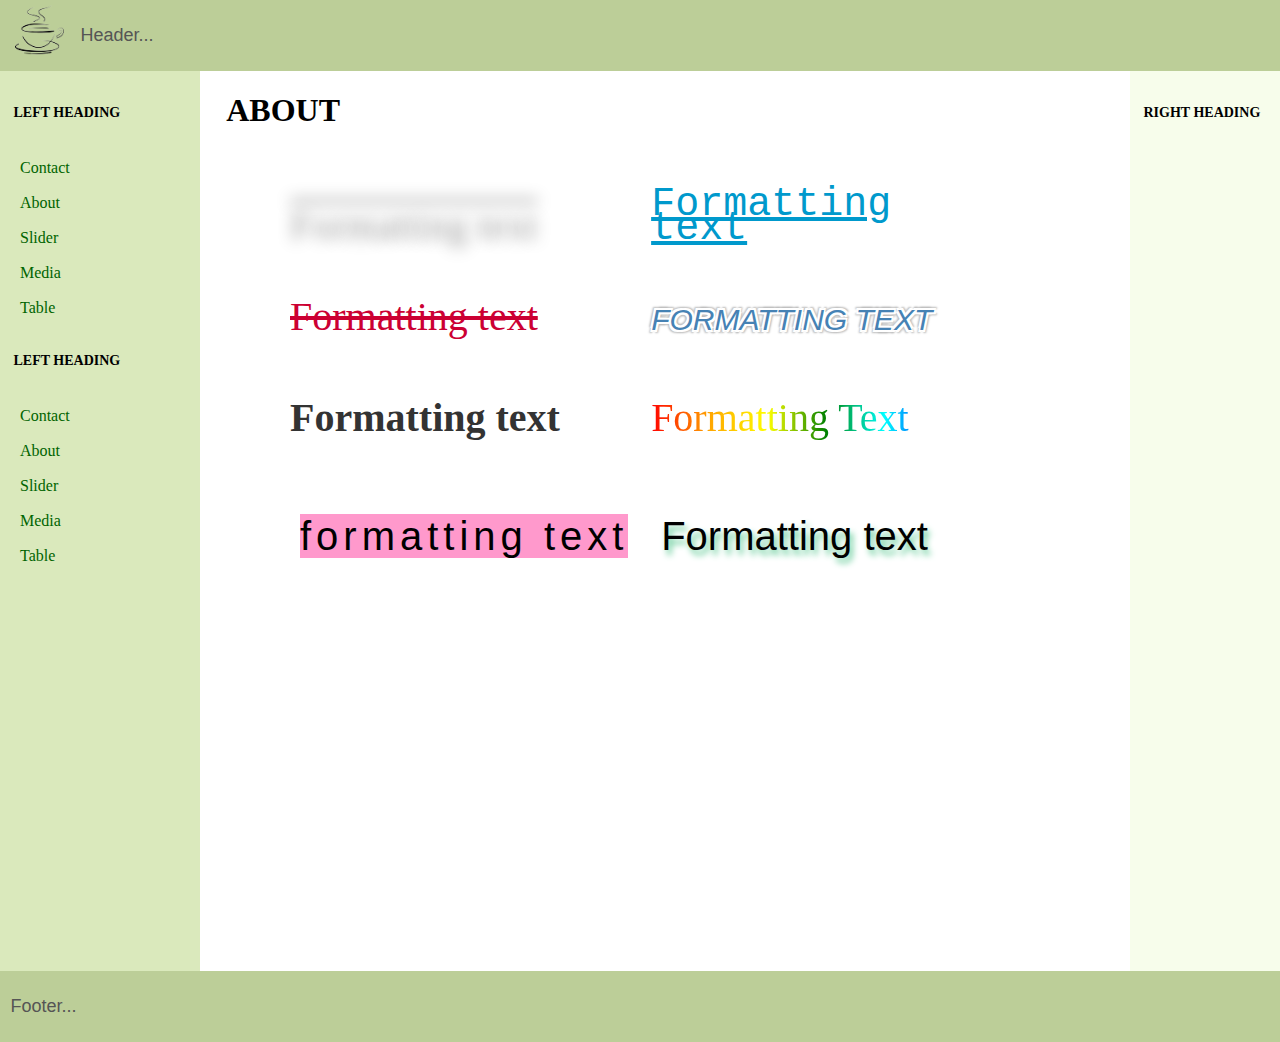
==== about.html @ b574e616 "Practice 5" ====
<!DOCTYPE html >
<html>
<head>
    <meta http-equiv="Content-Type" content="text/html; charset=UTF-8">
    <title>​​Practice 5 </title>
    <link rel="stylesheet" href="assets/css/layout.css" ​>
</head>
<body>
<header ​ class="header" ​>
    <a href="index.html" class="logo">
    <img src="assets/img/logo.png" alt="" />
</a>
    <p>​ Header...​ </p></header>
<div ​ class="container" ​>
    <main ​ class="center column" ​>
        <article><h1>​ About​ </h1></article>
        <section>
            <div id="format1">Formatting text</div>
            <div id="format2">Formatting text</div>
            <div id="format3">Formatting text</div>
            <div id="format4">Formatting text</div>
            <div id="format5">Formatting text</div>
            <div id="format6">Formatting text</div>
            <div id="format7"><span>Formatting text</span></div>
            <div id="format8">Formatting text</div>
        </section>
    </main>
    <nav class="left column"><h3>​ Left heading​ </h3>
        <ul>
            <li><a href="contact.html" >Contact</a></li>
            <li><a href="about.html" >About</a></li>
            <li><a href="slider.html" >Slider</a></li>
            <li><a href="media.html" >Media</a></li>
            <li><a href="table.html">Table</a></li>
        </ul>
        <h3>​ Left heading​ </h3>
        <ul>
            <li><a href="contact.html" >Contact</a></li>
            <li><a href="about.html" >About</a></li>
            <li><a href="slider.html" >Slider</a></li>
            <li><a href="media.html" >Media</a></li>
            <li><a href="table.html">Table</a></li>
        </ul>
    </nav>
    <div ​ class="right column" ​><h3>​ Right heading​ </h3>
        <p></p></div>
</div>
<div ​ class="footer-wrapper" ​>
    <footer ​ class="footer" ​><p>​ Footer...​ </p></footer>
</div>
</body>
</html>
---- assets/css/layout.css ----
/* Layout */
body  {
    min-width: 630px;
}

.container{
    padding-left: 200px;
    padding-right: 190px;
}

.container .column{
    position: relative;
    float: left;
}

.center {
    padding: 10px 20px;
    width: 100%;
}

.left {
    width: 180px;
    padding: 0 10px;
    right: 240px;
    margin-left: -100%;
}

.right{
    width: 130px;
    padding: 0 10px;
    margin-right: -100%;
}


.footer  {
    clear: both;
}

/* IE hack */
* html.left {
    left: 150px;
}

/* Make the columns the same height as each other */
.container{
    overflow: hidden;
    height: 900px;
}

.container .column{
    padding-bottom: 1001em;
    margin-bottom: -1000em;
}


/* Fix for the footer */
* html body {
    overflow: hidden;
}

* html  .footer-wrapper{
    float: left;
    position: relative;
    width: 100%;
    padding-bottom: 10010px;
    margin-bottom: -10000px;
    background: #fff;
}

/* Aesthetics */
body {
    margin: 0;
    padding: 0;
    font-family: sans-serif;
    line-height: 1.5em;
}

p{
    color: #555;
}

nav ul {
    list-style-type: none;
    margin: 0;
    padding: 10px 10px;
    font-family: 'opensans-bold';
}

nav ul a {
    color: darkgreen;
    text-decoration: none;
    line-height: 35px;
}

.header, .footer {
    font-size: large;
    padding: 0.3em;
    background: #BCCE98;
}

.left{
    background: #DAE9BC;
}

.right  {
    background: #F7FDEB;
}

.center{
    background: #fff;
}

.container .column {
    padding-top: 1em;
}

.logo {
    float: left;
    padding: 0 10px;
    right: 400px;
    margin-right: -100%;
}
.logo img{
    height:50px;
}
.header p{
    padding-left: 70px;

}
section{
    padding:30px 70px;
    font-size:40px;
    display:block;

}
section div{
    display:inline-block;
    width:350px;
    height:90px;

}
#format1{
    text-decoration:overline;
    color:#000;
    font-family:serif;
    text-shadow: 0 0 15px #999;
    color: transparent;
    transition: all 3s;
}
#format2{
    text-decoration:underline;
    color:#0099cc;
    font-family:monospace;

}
#format3{
    text-decoration:line-through;
    color:#cc0033;
    font-family:Tahoma;
}
#format4{
    text-transform: uppercase;
    color:#000;
    font-size:30px;
    font-style:italic;
    text-shadow: -1px -1px #FFF,
    -2px -2px #FFF,
    -1px 1px #FFF,
    -2px 2px #FFF,
    1px 1px #FFF,
    2px 2px #FFF,
    1px -1px #FFF,
    2px -2px #FFF,
    -3px -3px 2px #BBB,
    -3px 3px 2px #BBB,
    3px 3px 2px #BBB,
    3px -3px 2px #BBB;
    color: steelblue;
}
#format5{
    font-weight:bold;
    color:#333;
    font-family:fantasy;
}
#format6{
    text-transform:capitalize;
    color:#9c8b30;
    font-family:cursive;
    background: linear-gradient(to right, red, orange, yellow, green, cyan, blue, violet);
    -webkit-background-clip: text;
    -webkit-text-fill-color: transparent;
    line-height: 40px;
}
#format7{
    padding-left:10px;
    line-height:80px;
    letter-spacing:5px;
    text-transform:lowercase;
    color:black;
}
#format7 span {
    background:#ff99cc;
    background-size: 400px;
}
#format8{
    color:#000;
    font-family:Arial;
    text-shadow:3px 5px 6px #6c9;
}

h1 {
    font-size: 32px;
    line-height: 5px;
    text-transform: uppercase;
    margin-bottom: 20px;
    font-family: 'opensans-bold';
    color: #000;
    padding-bottom:30px;
}

h2 {
    font-size: 20px;
    line-height: 32px;
    text-transform: uppercase;
    margin-bottom: 20px;
    font-family: 'opensans-bold';
    color: #000;
}

h3 {
    font-size: 14px;
    line-height: 24px;
    text-transform: uppercase;
    margin-bottom: 15px;
    font-family: 'opensans-bold';
    color: #000;
}

.forms{
    width: 100%;
    padding: 0 50px;
    height: 600px;
    margin: 0 0;
}
.forms h3{
    padding: 10px 0;
}

.first-form{
    width: 50%;
    float: left;
}
.second-form{
    width: 50%;
    float: right;

}

.forms select{
    width:304px;
    height:24px;
    color: #666;
    letter-spacing:1px;
}

.forms input{
    width:300px;
    height:18px;
    color: #666;
    letter-spacing:1px;
}
#country {
    width:80px;
    float:left;
}

#phone{
    float:left;
    margin-left: 10px;
    width:210px;
}

.forms #mobile{
    font-size:8px;
    padding: 0 1px 1px 90px;
    float:left;
    color:#666;
}
.forms #fixed{
    font-size:8px;
    padding: 0 180px 1px 1px;
    float:right;
    color:#666;
}
.forms textarea {
    width: 299px;
    height:65px;
    resize: none;
}

#tell{
    font-size:8px;
    line-height: 8px;
    padding:0 100px 1px 1px;
    float:left;
    color:#666;
}
#send{
    margin-top: 40px;
    width:80px;
    height:30px;
    font-size: 12px;
}
.accept input{
    width:19px;
    height:19px;
    padding:0;
    margin:0;
    float:left;
}
.accept{
    padding:0 5px;
    height:30px;
}

.accept label{
    font-size:14px;
    line-height:10px;
    float:left;
    padding: 5px 10px;
    color:#666;
}


table{
    width:100%;
    height:300px;
    border:1px solid gray;
    border-collapse:collapse;
    font-family:"opensans";
    text-align:center;
    table-layout:fixed;
}

thead{
    background: gray;
    color:white;
}

tr, td{
    padding:5px 30px;
}

td{
    border: 1px solid gray;
}

section{
    padding:30px 70px;
    font-size:40px;
    display:block;

}
section div{
    display:inline-block;
    width:350px;
    height:90px;
}
.audioblock,.videoblock{
    width: 100%;
    padding: 10px 70px;
    display:inline-block;
}
.audioblock p{
    padding-left: 20px;
    font-size: 20px;
    font-family: "Cooper Black";
    color: #000;
    opacity: 0.7;

}
.audio1{
    float: left;
    width: 50%;
}
.audio2{
    float: right;
    width: 50%;
}
.videoblock{
    text-align: center;
    padding: 40px 0;
}
video{
    float: right;
    padding-right: 100px;
    width: 40%;
}
iframe{
    float: left;
    margin-left: 70px;
    width: 40%;

}
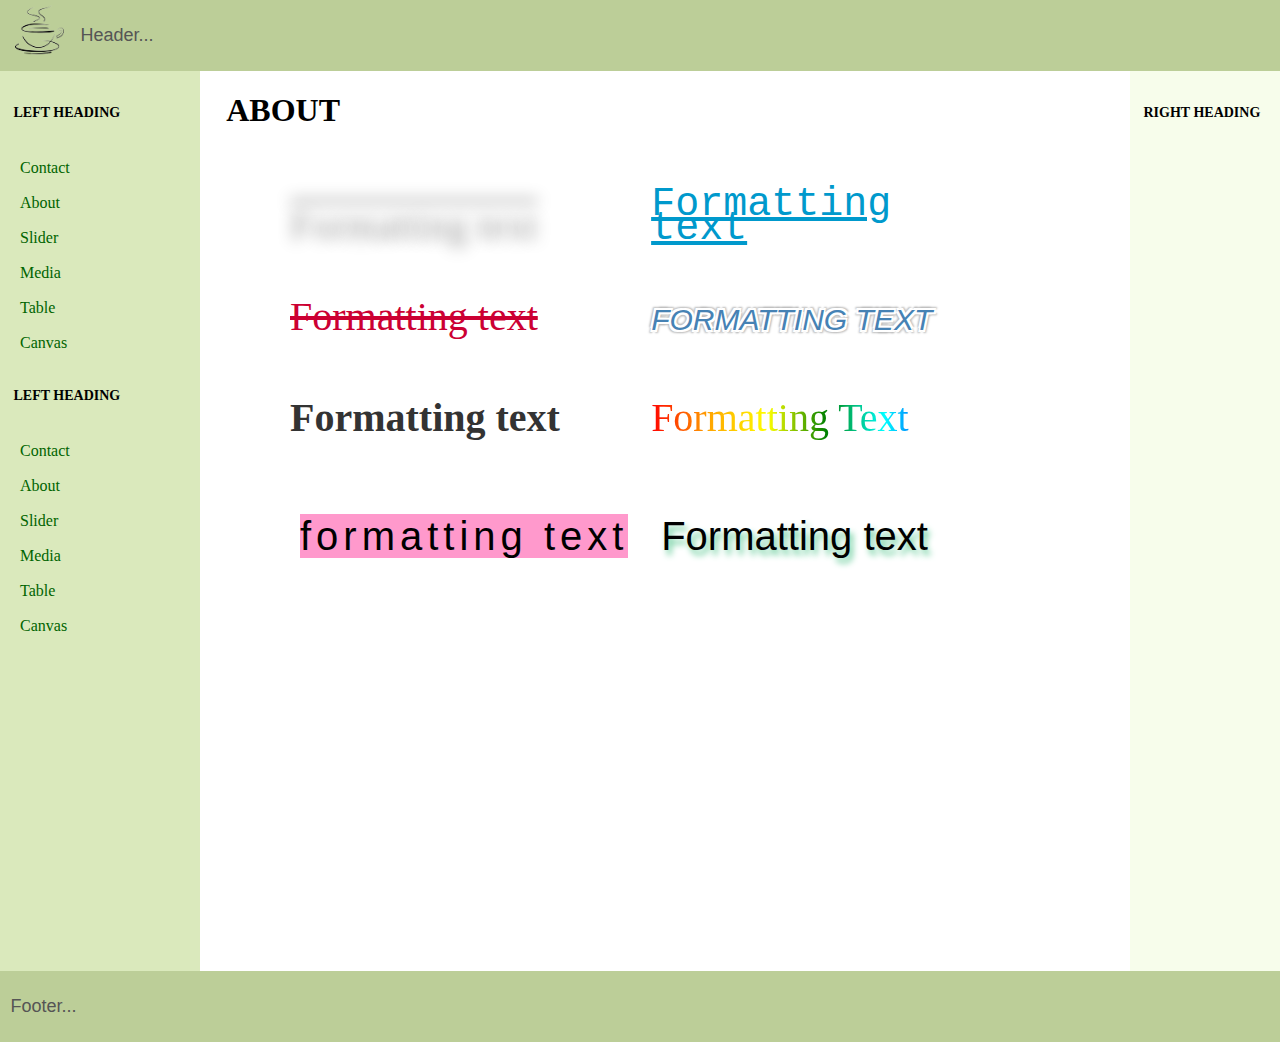
==== commit 63397b67: "Practice 6" ====
--- a/about.html
+++ b/about.html
@@ -32,6 +32,7 @@
             <li><a href="slider.html" >Slider</a></li>
             <li><a href="media.html" >Media</a></li>
             <li><a href="table.html">Table</a></li>
+            <li><a href="canvas.html">Canvas</a></li>
         </ul>
         <h3>​ Left heading​ </h3>
         <ul>
@@ -40,6 +41,7 @@
             <li><a href="slider.html" >Slider</a></li>
             <li><a href="media.html" >Media</a></li>
             <li><a href="table.html">Table</a></li>
+            <li><a href="canvas.html">Canvas</a></li>
         </ul>
     </nav>
     <div ​ class="right column" ​><h3>​ Right heading​ </h3>
--- a/assets/css/layout.css
+++ b/assets/css/layout.css
@@ -400,5 +400,43 @@
     float: left;
     margin-left: 70px;
     width: 40%;
-
+}
+
+canvas{
+    border:1px solid #000000;
+}
+.panel{
+    float: right;
+    width: 40%;
+}
+
+#clear{
+    width: 200px;
+    height: 20px;
+    background-color: #BCCE98;
+    color: #336633;
+}
+
+#thick{
+    width: 167px;
+    background-color: #BCCE98;
+    margin-right: 5px;
+    margin-left: 5px;
+}
+#color{
+    width: 76px;
+}
+
+.color p{
+    font-family: opensans-bold;
+    font-size: 20px;
+    letter-spacing: 1px;
+}
+.thick p{
+    font-family: opensans-bold;
+    font-size: 15px;
+    padding-bottom: 10px;
+}
+.drawing{
+    padding: 10px 40px;
 }